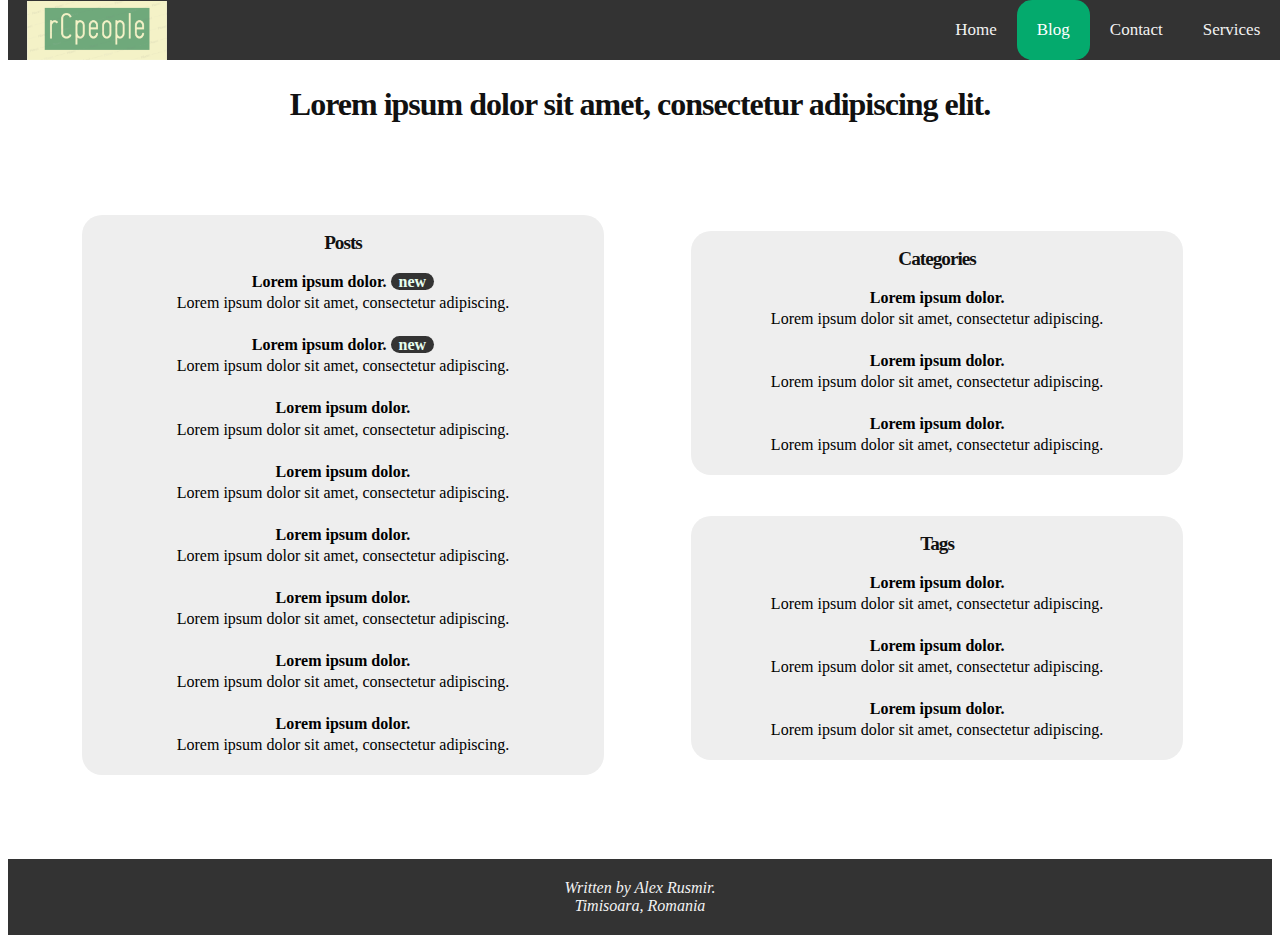
==== exercitii/blog.html @ 2734f731 "commit 2" ====
<!DOCTYPE html>
<html lang="en">
<head>
    <meta charset="UTF-8">
    <link rel="stylesheet" href="style.css">
    <link rel="stylesheet" href="print.css">
    <title>Blog</title>
</head>
<body>
    <nav class="topnav">
        <a href="index.html" class="logo-image"></a>
        <a href="index.html">Home</a>
        <a class="active" href="#">Blog</a>
        <a href="contact.html">Contact</a>
        <a href="services.html">Services</a>
    </nav>


    <div class="container">
        <h1>
            Lorem ipsum dolor sit amet, consectetur adipiscing elit.
        </h1>
        <div class="row printable">
            <div class="column">
                <article class="blog-list">
                    <h1>Posts</h1>
                    <article class="blog-details">
                        <h2>Lorem ipsum dolor. <span class="badge">new</span></h2>
                        <p>Lorem ipsum dolor sit amet, consectetur adipiscing.</p>
                    </article>
                    <article class="blog-details">
                        <h2>Lorem ipsum dolor. <span class="badge">new</span></h2>
                        <p>Lorem ipsum dolor sit amet, consectetur adipiscing.</p>
                    </article>
                    <article class="blog-details">
                        <h2>Lorem ipsum dolor.</h2>
                        <p>Lorem ipsum dolor sit amet, consectetur adipiscing.</p>
                    </article>
                    <article class="blog-details">
                        <h2>Lorem ipsum dolor.</h2>
                        <p>Lorem ipsum dolor sit amet, consectetur adipiscing.</p>
                    </article>
                    <article class="blog-details">
                        <h2>Lorem ipsum dolor.</h2>
                        <p>Lorem ipsum dolor sit amet, consectetur adipiscing.</p>
                    </article>
                    <article class="blog-details">
                        <h2>Lorem ipsum dolor.</h2>
                        <p>Lorem ipsum dolor sit amet, consectetur adipiscing.</p>
                    </article>
                    <article class="blog-details">
                        <h2>Lorem ipsum dolor.</h2>
                        <p>Lorem ipsum dolor sit amet, consectetur adipiscing.</p>
                    </article>
                    <article class="blog-details">
                        <h2>Lorem ipsum dolor.</h2>
                        <p>Lorem ipsum dolor sit amet, consectetur adipiscing.</p>
                    </article>
                </article>
            </div>
            <div class="column">
                <div class="column">
                    <article class="blog-list">
                        <h1>Categories</h1>
                        <article class="blog-details">
                            <h2>Lorem ipsum dolor.</h2>
                            <p>Lorem ipsum dolor sit amet, consectetur adipiscing.</p>
                        </article>
                        <article class="blog-details">
                            <h2>Lorem ipsum dolor.</h2>
                            <p>Lorem ipsum dolor sit amet, consectetur adipiscing.</p>
                        </article>
                        <article class="blog-details">
                            <h2>Lorem ipsum dolor.</h2>
                            <p>Lorem ipsum dolor sit amet, consectetur adipiscing.</p>
                        </article>
                    </article>
                </div>

                <div class="column">
                    <article class="blog-list">
                        <h1>Tags</h1>
                        <article class="blog-details">
                            <h2>Lorem ipsum dolor.</h2>
                            <p>Lorem ipsum dolor sit amet, consectetur adipiscing.</p>
                        </article>
                        <article class="blog-details">
                            <h2>Lorem ipsum dolor.</h2>
                            <p>Lorem ipsum dolor sit amet, consectetur adipiscing.</p>
                        </article>
                        <article class="blog-details">
                            <h2>Lorem ipsum dolor.</h2>
                            <p>Lorem ipsum dolor sit amet, consectetur adipiscing.</p>
                        </article>
                    </article>
                </div>

            </div>
        </div>
    </div>

    <footer>
        <address>
            Written by <em>Alex Rusmir</em>.<br>
            Timisoara, Romania
        </address>
    </footer>
</body>
</html>
---- exercitii/style.css ----
/* Add a black background color to the top navigation */
* {
    font-family: Trebuchet MS;
}

.container{
    margin-top: 7%;
}
h1 {
    color: #111;
    font-weight: bold;
    letter-spacing: -1px;
    line-height: 1;
    text-align: center;
}
h3 {
    color: #111;
    font-weight: bold;
    letter-spacing: -1px;
    line-height: 1;
    text-align: center;
}
.topnav {
    font-size: 16px;
    position: fixed;
    top: 0;
    width: 100%;
    display: flex;
    justify-content: start;
    background-color: #333;
}


.badge {
    padding: 0 8px;
    background: #333333;
    color: #e7ffef;
    border-radius: 50px;
}

.topnav a.logo-image{
    background-image: url(images/logo.png);
    background-size: contain;
    background-position: 50%;
    background-repeat: no-repeat;
    height: auto;
    width: 100px;
    margin-left: 1.5%;
    margin-right: 60%;
}
/* Style the links inside the navigation bar */
.topnav a {
    color: #f2f2f2;
    text-align: center;
    padding: 20px 20px;
    text-decoration: none;
    font-size: 17px;
}

/* Change the color of links on hover */
.topnav a:hover {
    background-color: #ddd;
    color: black;
    border-radius: 15px;
}

/* Add a color to the active/current link */
.topnav a.active {
    background-color: #04AA6D;
    color: white;
    border-radius: 15px;
}

.table-content {
    width: 100%;
    margin-bottom: 3%;
}

.table-content td, th {
    border: 1px solid #ddd;
    padding: 8px;
    border-radius: 15px;
}

.table-content tr:nth-child(odd) {
    background-color: #f2f2f2;
}

.table-content tr:hover {
    background-color: #ddd;
}

.table-content th {
    padding-top: 12px;
    padding-bottom: 12px;
    text-align: left;
    background-color: #04AA6D;
    color: white;
}

.row {
    padding-left: 3%;
    padding-right: 3%;
    padding-top: 3%;
    padding-bottom: 3%;
    display: flex;
    flex-direction: row;
}

.column {
    flex-direction: column;
    text-align: center;
    padding: 3%;
    flex: 40%;
}

.servicecolumn {
    background: #e7ffef;
    border-radius: 30px;
    text-align: center;
    padding: 10%;
    margin-left: 1rem;
    margin-right: 1rem;
    flex: 30%
}

.general {
    text-align: justify;
    padding: 4%;
}

footer {
    text-align: center;
    padding: 20px;
    background-color: #333;
    color: #f2f2f2;
}
footer .a{
    color: #04AA6D;
}

.blog-list {
    margintop: 10%;
    margin-bottom: 2%;
    padding: .3rem;
    background-color: #eee;
    border-radius: 20px;
    font: 1rem 'Fira Sans', sans-serif;
}

.blog-list > h1,
.blog-details {
    margin: .5rem;
    padding: .3rem;
    font-size: 1.2rem;
}

.blog-details > h2,
.blog-details > p {
    margin: .2rem;
    font-size: 1rem;
}

input[type=text], select, textarea {
    width: 100%; /* Full width */
    padding: 12px; /* Some padding */
    border: 1px solid #ccc; /* Gray border */
    border-radius: 4px; /* Rounded borders */
    box-sizing: border-box; /* Make sure that padding and width stays in place */
    margin-top: 6px; /* Add a top margin */
    margin-bottom: 16px; /* Bottom margin */
    resize: vertical /* Allow the user to vertically resize the textarea (not horizontally) */
}

/* Style the submit button with a specific background color etc */
input[type=submit] {
    background-color: #04AA6D;
    color: white;
    padding: 12px 20px;
    border: none;
    border-radius: 4px;
    cursor: pointer;
}

/* When moving the mouse over the submit button, add a darker green color */
input[type=submit]:hover {
    background-color: #45a049;
}

/* Add a background color and some padding around the form */
.form-container {
    border-radius: 30px;
    background-color: #f2f2f2;
    padding: 3rem;
    margin-top: 2rem;
    margin-bottom: 2rem;
    margin-right: 4rem;
    margin-left: 4rem;
}

@media (max-width: 1000px) {
    .topnav {
        flex-direction: column;
    }
    .topnav .a {
        padding: 0px 0px;
    }
    .container {
        margin-top: 60%;
    }

    .row{
        padding: 0;
        margin: 0;
    }

    .column{
        padding: 1%;
    }

    .servicecolumn{
        flex-direction: column;
            margin-top: 1rem;
            margin-bottom: 1rem;
    }

    .servicerow {
        flex-direction: column;
    }
}

@media (max-width: 500px) {
    .topnav {
        flex-direction: column;
    }
    .topnav .a {
        padding: 0px 0px;
    }
    .container {
        margin-top: 100%;
    }
    .row {
        flex-direction: column;
    }
    .servicecolumn{
        flex-direction: column;
        margin-top: 1rem;
        margin-bottom: 1rem;
    }
}
---- exercitii/print.css ----
@media print {
    * {
        visibility: hidden;
    }

    .container {
        margin-top: 0;
    }

    .printable * {
        visibility: initial;
        top: 0;
        left: 0;
        width: 100%;
    }
}
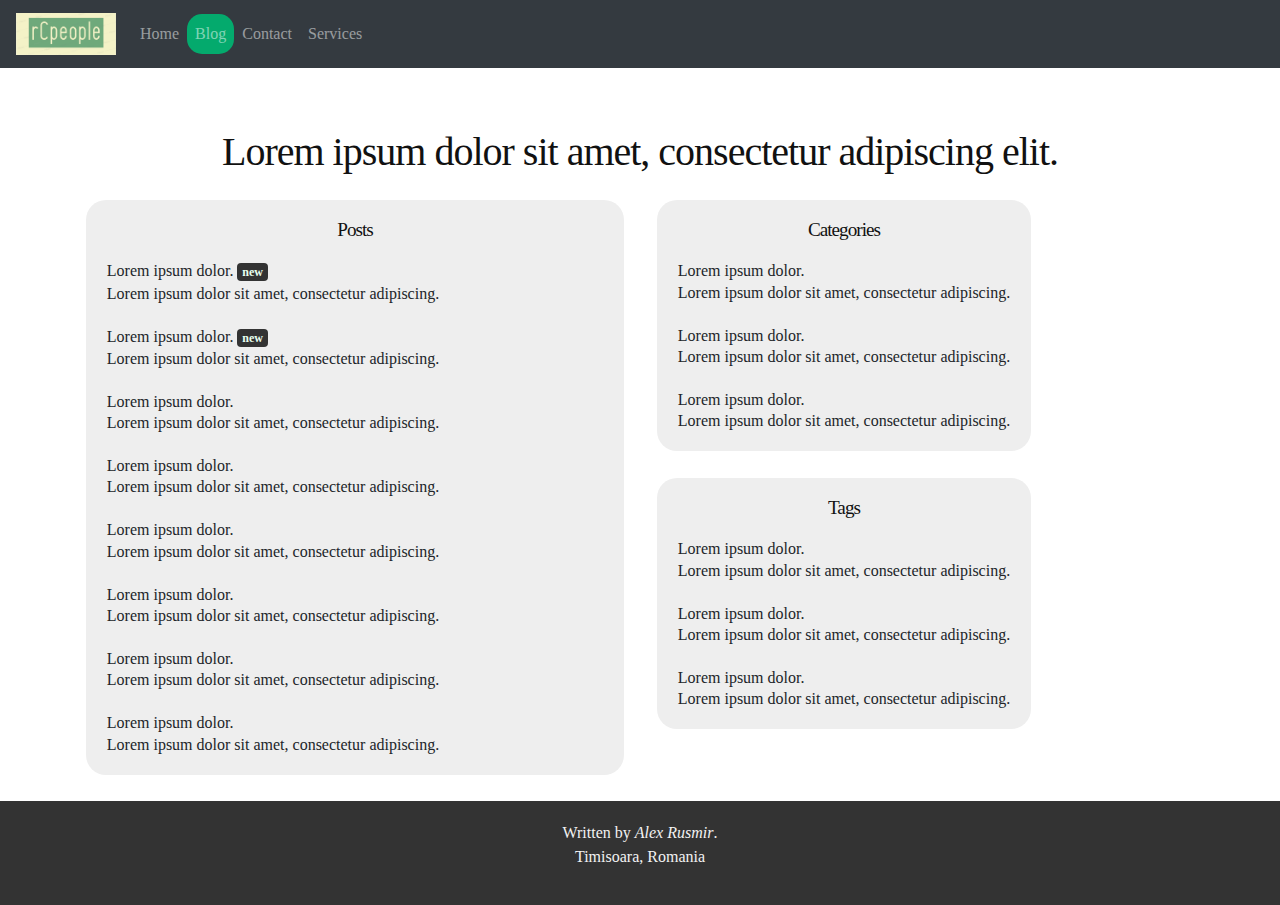
==== commit ab1b172d: "used bootstrap classes" ====
--- a/exercitii/blog.html
+++ b/exercitii/blog.html
@@ -4,24 +4,41 @@
     <meta charset="UTF-8">
     <link rel="stylesheet" href="style.css">
     <link rel="stylesheet" href="print.css">
+    <link rel="stylesheet" href="https://cdn.jsdelivr.net/npm/bootstrap@4.4.1/dist/css/bootstrap.min.css" integrity="sha384-Vkoo8x4CGsO3+Hhxv8T/Q5PaXtkKtu6ug5TOeNV6gBiFeWPGFN9MuhOf23Q9Ifjh" crossorigin="anonymous">
+
     <title>Blog</title>
 </head>
 <body>
-    <nav class="topnav">
-        <a href="index.html" class="logo-image"></a>
-        <a href="index.html">Home</a>
-        <a class="active" href="#">Blog</a>
-        <a href="contact.html">Contact</a>
-        <a href="services.html">Services</a>
+
+    <nav class="navbar navbar-expand-md navbar-dark bg-dark fixed-top">
+        <a class="navbar-brand" href="index.html"><img src="images/logo.png" style="width: 100px; height: auto" ></a>
+        <button class="navbar-toggler" type="button" data-toggle="collapse" data-target="#navbarNavDropdown" aria-controls="navbarNavDropdown" aria-expanded="false" aria-label="Toggle navigation">
+            <span class="navbar-toggler-icon"></span>
+        </button>
+        <div class="collapse navbar-collapse" id="navbarNavDropdown">
+            <ul class="navbar-nav mr-auto">
+                <li class="nav-item ">
+                    <a class="nav-link" href="index.html">Home<span class="sr-only">(current)</span></a>
+                </li>
+                <li class="nav-item">
+                    <a class="nav-link custom-active" href="#">Blog</a>
+                </li>
+                <li class="nav-item">
+                    <a class="nav-link" href="contact.html">Contact</a>
+                </li>
+                <li class="nav-item">
+                    <a class="nav-link" href="services.html">Services</a>
+                </li>
+            </ul>
+        </div>
     </nav>
-
 
     <div class="container">
         <h1>
             Lorem ipsum dolor sit amet, consectetur adipiscing elit.
         </h1>
         <div class="row printable">
-            <div class="column">
+            <div class="col-sm-6 p-3">
                 <article class="blog-list">
                     <h1>Posts</h1>
                     <article class="blog-details">
@@ -58,8 +75,8 @@
                     </article>
                 </article>
             </div>
-            <div class="column">
-                <div class="column">
+            <div class="col-sm-6 p-3">
+                <div class="row px-3">
                     <article class="blog-list">
                         <h1>Categories</h1>
                         <article class="blog-details">
@@ -77,7 +94,7 @@
                     </article>
                 </div>
 
-                <div class="column">
+                <div class="row p-3">
                     <article class="blog-list">
                         <h1>Tags</h1>
                         <article class="blog-details">
@@ -94,7 +111,6 @@
                         </article>
                     </article>
                 </div>
-
             </div>
         </div>
     </div>
@@ -105,5 +121,10 @@
             Timisoara, Romania
         </address>
     </footer>
+
+    <script src="https://code.jquery.com/jquery-3.4.1.slim.min.js" integrity="sha384-J6qa4849blE2+poT4WnyKhv5vZF5SrPo0iEjwBvKU7imGFAV0wwj1yYfoRSJoZ+n" crossorigin="anonymous"></script>
+    <script src="https://cdn.jsdelivr.net/npm/popper.js@1.16.0/dist/umd/popper.min.js" integrity="sha384-Q6E9RHvbIyZFJoft+2mJbHaEWldlvI9IOYy5n3zV9zzTtmI3UksdQRVvoxMfooAo" crossorigin="anonymous"></script>
+    <script src="https://cdn.jsdelivr.net/npm/bootstrap@4.4.1/dist/js/bootstrap.min.js" integrity="sha384-wfSDF2E50Y2D1uUdj0O3uMBJnjuUD4Ih7YwaYd1iqfktj0Uod8GCExl3Og8ifwB6" crossorigin="anonymous"></script>
+
 </body>
 </html>--- a/exercitii/style.css
+++ b/exercitii/style.css
@@ -4,8 +4,9 @@
 }
 
 .container{
-    margin-top: 7%;
+    margin-top: 10%;
 }
+
 h1 {
     color: #111;
     font-weight: bold;
@@ -20,16 +21,6 @@
     line-height: 1;
     text-align: center;
 }
-.topnav {
-    font-size: 16px;
-    position: fixed;
-    top: 0;
-    width: 100%;
-    display: flex;
-    justify-content: start;
-    background-color: #333;
-}
-
 
 .badge {
     padding: 0 8px;
@@ -38,36 +29,9 @@
     border-radius: 50px;
 }
 
-.topnav a.logo-image{
-    background-image: url(images/logo.png);
-    background-size: contain;
-    background-position: 50%;
-    background-repeat: no-repeat;
-    height: auto;
-    width: 100px;
-    margin-left: 1.5%;
-    margin-right: 60%;
-}
-/* Style the links inside the navigation bar */
-.topnav a {
-    color: #f2f2f2;
-    text-align: center;
-    padding: 20px 20px;
-    text-decoration: none;
-    font-size: 17px;
-}
-
-/* Change the color of links on hover */
-.topnav a:hover {
-    background-color: #ddd;
-    color: black;
-    border-radius: 15px;
-}
-
-/* Add a color to the active/current link */
-.topnav a.active {
+.custom-active {
     background-color: #04AA6D;
-    color: white;
+    color: #ffffff;
     border-radius: 15px;
 }
 
@@ -96,32 +60,6 @@
     text-align: left;
     background-color: #04AA6D;
     color: white;
-}
-
-.row {
-    padding-left: 3%;
-    padding-right: 3%;
-    padding-top: 3%;
-    padding-bottom: 3%;
-    display: flex;
-    flex-direction: row;
-}
-
-.column {
-    flex-direction: column;
-    text-align: center;
-    padding: 3%;
-    flex: 40%;
-}
-
-.servicecolumn {
-    background: #e7ffef;
-    border-radius: 30px;
-    text-align: center;
-    padding: 10%;
-    margin-left: 1rem;
-    margin-right: 1rem;
-    flex: 30%
 }
 
 .general {
@@ -162,29 +100,14 @@
 }
 
 input[type=text], select, textarea {
-    width: 100%; /* Full width */
-    padding: 12px; /* Some padding */
-    border: 1px solid #ccc; /* Gray border */
-    border-radius: 4px; /* Rounded borders */
-    box-sizing: border-box; /* Make sure that padding and width stays in place */
-    margin-top: 6px; /* Add a top margin */
-    margin-bottom: 16px; /* Bottom margin */
-    resize: vertical /* Allow the user to vertically resize the textarea (not horizontally) */
-}
-
-/* Style the submit button with a specific background color etc */
-input[type=submit] {
-    background-color: #04AA6D;
-    color: white;
-    padding: 12px 20px;
-    border: none;
+    width: 100%;
+    padding: 12px;
+    border: 1px solid #ccc;
     border-radius: 4px;
-    cursor: pointer;
-}
-
-/* When moving the mouse over the submit button, add a darker green color */
-input[type=submit]:hover {
-    background-color: #45a049;
+    box-sizing: border-box;
+    margin-top: 6px;
+    margin-bottom: 16px;
+    resize: vertical
 }
 
 /* Add a background color and some padding around the form */
@@ -198,53 +121,20 @@
     margin-left: 4rem;
 }
 
+.custom-service {
+    background: #b1dfbb;
+    border-radius: 20px;
+    text-align: center;
+}
+
 @media (max-width: 1000px) {
-    .topnav {
-        flex-direction: column;
-    }
-    .topnav .a {
-        padding: 0px 0px;
-    }
     .container {
-        margin-top: 60%;
-    }
-
-    .row{
-        padding: 0;
-        margin: 0;
-    }
-
-    .column{
-        padding: 1%;
-    }
-
-    .servicecolumn{
-        flex-direction: column;
-            margin-top: 1rem;
-            margin-bottom: 1rem;
-    }
-
-    .servicerow {
-        flex-direction: column;
+        margin-top: 20%;
     }
 }
 
 @media (max-width: 500px) {
-    .topnav {
-        flex-direction: column;
-    }
-    .topnav .a {
-        padding: 0px 0px;
-    }
     .container {
-        margin-top: 100%;
-    }
-    .row {
-        flex-direction: column;
-    }
-    .servicecolumn{
-        flex-direction: column;
-        margin-top: 1rem;
-        margin-bottom: 1rem;
+        margin-top: 70%;
     }
 }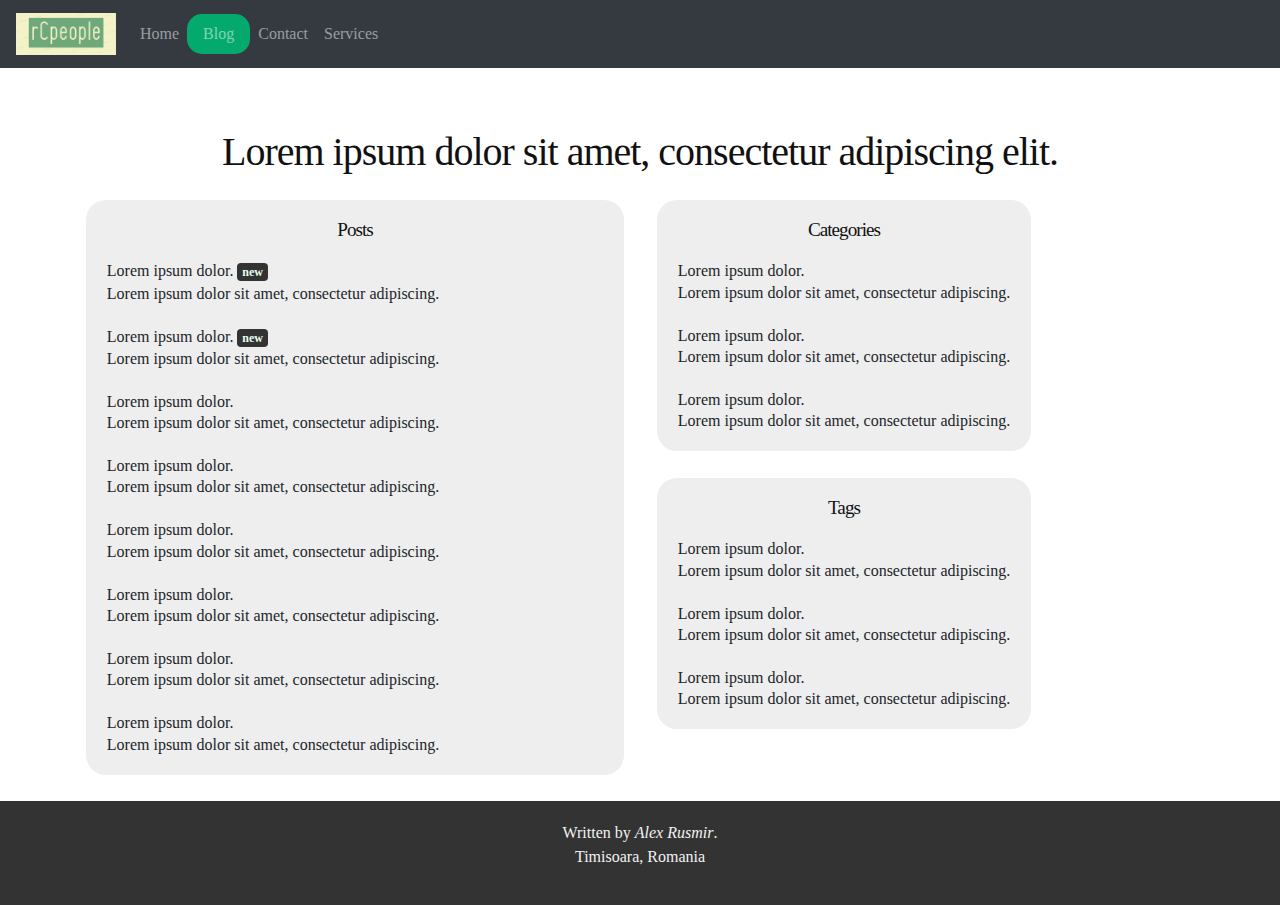
==== commit efd35892: "added bootstrap classes refactoring" ====
--- a/exercitii/blog.html
+++ b/exercitii/blog.html
@@ -18,10 +18,10 @@
         <div class="collapse navbar-collapse" id="navbarNavDropdown">
             <ul class="navbar-nav mr-auto">
                 <li class="nav-item ">
-                    <a class="nav-link" href="index.html">Home<span class="sr-only">(current)</span></a>
+                    <a class="nav-link" href="index.html">Home</a>
                 </li>
                 <li class="nav-item">
-                    <a class="nav-link custom-active" href="#">Blog</a>
+                    <a class="nav-link custom-active px-3" href="#">Blog</a>
                 </li>
                 <li class="nav-item">
                     <a class="nav-link" href="contact.html">Contact</a>
--- a/exercitii/style.css
+++ b/exercitii/style.css
@@ -127,6 +127,10 @@
     text-align: center;
 }
 
+nav.opeeen + .container{
+    padding-top: 100px;
+}
+
 @media (max-width: 1000px) {
     .container {
         margin-top: 20%;
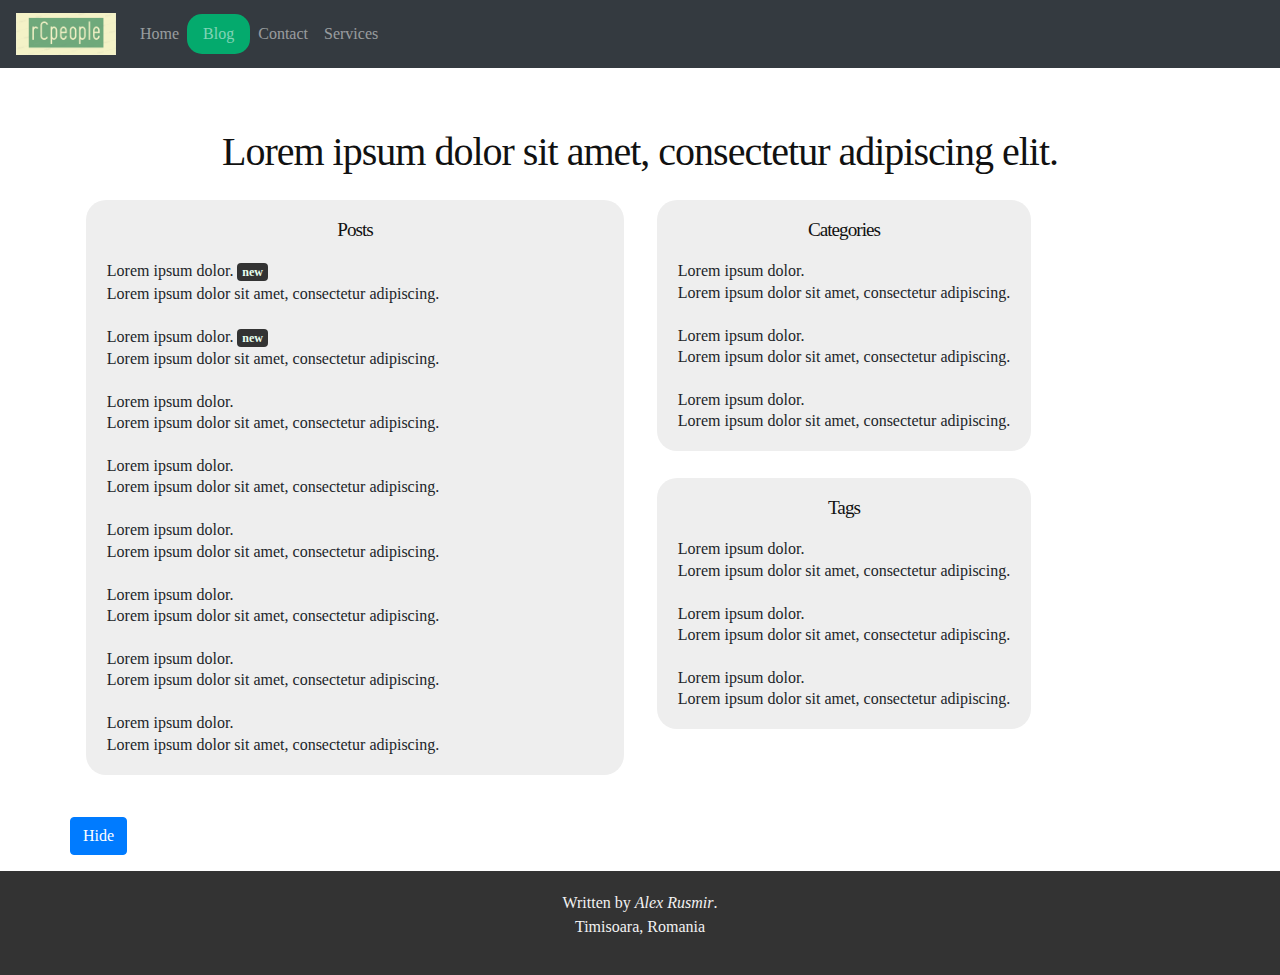
==== commit fbb84862: "added js" ====
--- a/exercitii/blog.html
+++ b/exercitii/blog.html
@@ -5,7 +5,7 @@
     <link rel="stylesheet" href="style.css">
     <link rel="stylesheet" href="print.css">
     <link rel="stylesheet" href="https://cdn.jsdelivr.net/npm/bootstrap@4.4.1/dist/css/bootstrap.min.css" integrity="sha384-Vkoo8x4CGsO3+Hhxv8T/Q5PaXtkKtu6ug5TOeNV6gBiFeWPGFN9MuhOf23Q9Ifjh" crossorigin="anonymous">
-
+    <script src="blogJS.js" defer></script>
     <title>Blog</title>
 </head>
 <body>
@@ -75,6 +75,7 @@
                     </article>
                 </article>
             </div>
+
             <div class="col-sm-6 p-3">
                 <div class="row px-3">
                     <article class="blog-list">
@@ -113,6 +114,11 @@
                 </div>
             </div>
         </div>
+
+        <div class="row">
+            <input type="submit" class="btn btn-primary my-3" value="Hide" id="hideButton">
+        </div>
+
     </div>
 
     <footer>
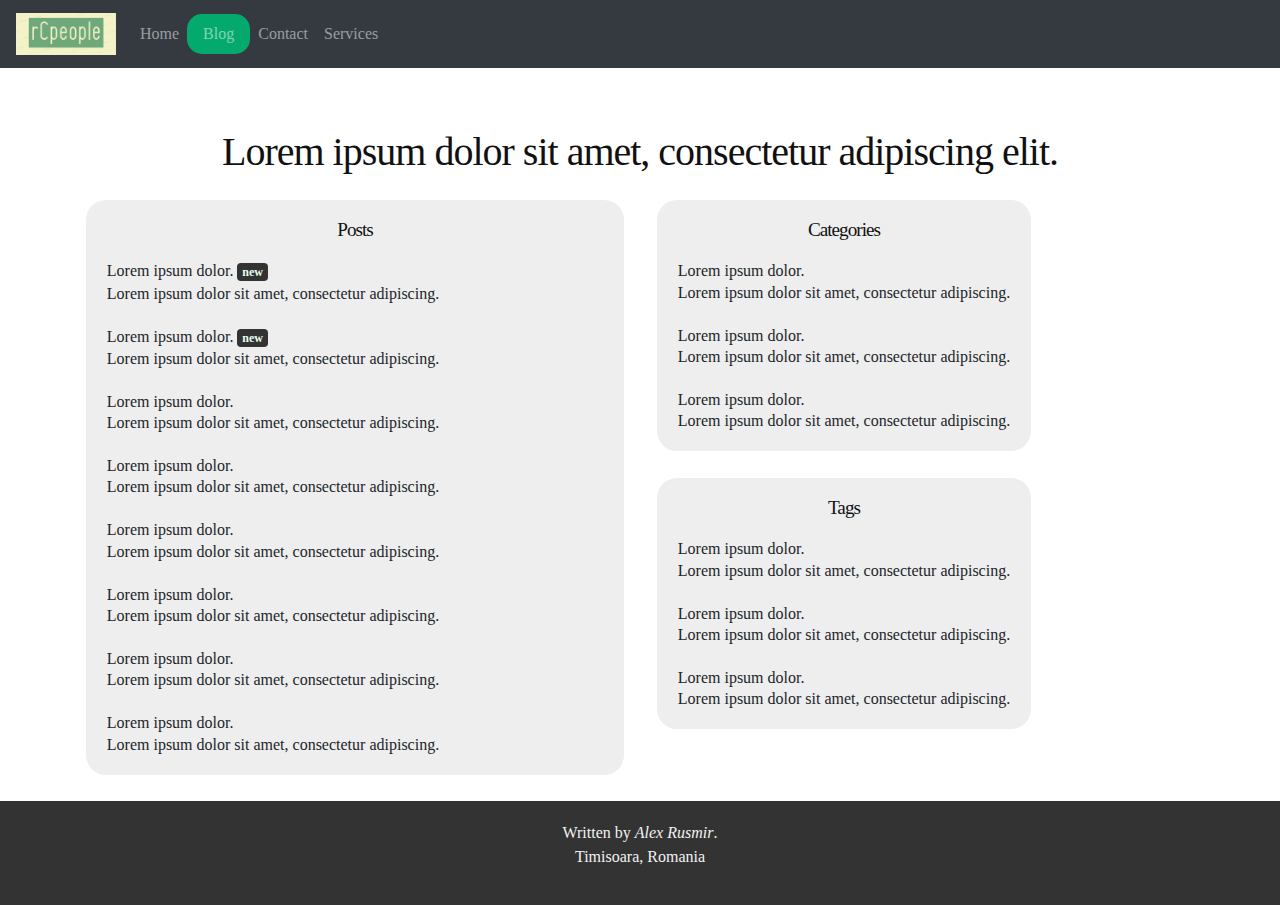
==== commit 89370f79: "Merge pull request #4 from AlexandruRusmir/exercitiul5" ====
--- a/exercitii/blog.html
+++ b/exercitii/blog.html
@@ -5,7 +5,7 @@
     <link rel="stylesheet" href="style.css">
     <link rel="stylesheet" href="print.css">
     <link rel="stylesheet" href="https://cdn.jsdelivr.net/npm/bootstrap@4.4.1/dist/css/bootstrap.min.css" integrity="sha384-Vkoo8x4CGsO3+Hhxv8T/Q5PaXtkKtu6ug5TOeNV6gBiFeWPGFN9MuhOf23Q9Ifjh" crossorigin="anonymous">
-    <script src="blogJS.js" defer></script>
+
     <title>Blog</title>
 </head>
 <body>
@@ -75,7 +75,6 @@
                     </article>
                 </article>
             </div>
-
             <div class="col-sm-6 p-3">
                 <div class="row px-3">
                     <article class="blog-list">
@@ -114,11 +113,6 @@
                 </div>
             </div>
         </div>
-
-        <div class="row">
-            <input type="submit" class="btn btn-primary my-3" value="Hide" id="hideButton">
-        </div>
-
     </div>
 
     <footer>
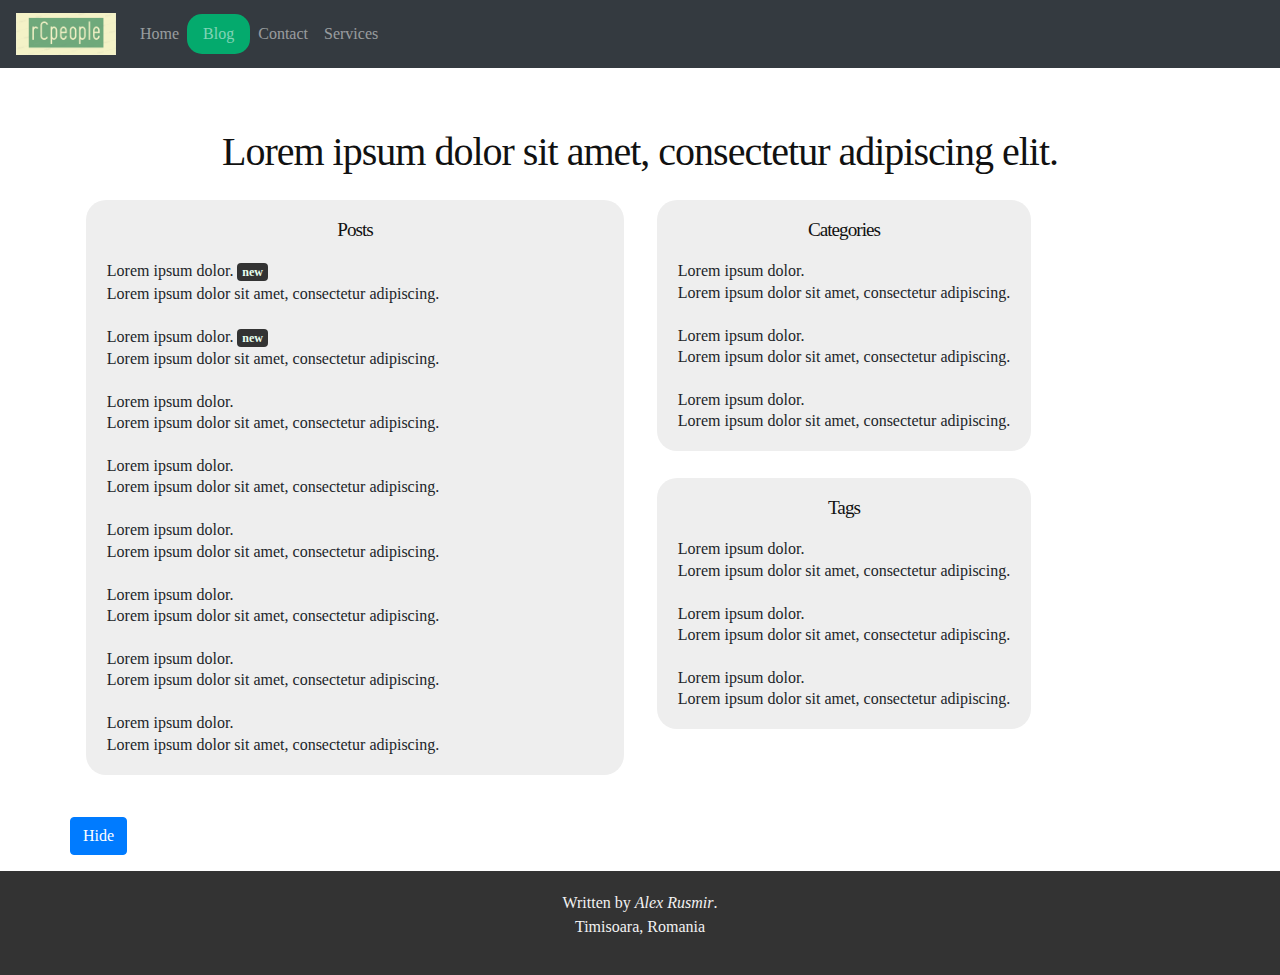
==== commit 490e1dd9: "Merge pull request #5 from AlexandruRusmir/exercitiul6" ====
--- a/exercitii/blog.html
+++ b/exercitii/blog.html
@@ -5,7 +5,7 @@
     <link rel="stylesheet" href="style.css">
     <link rel="stylesheet" href="print.css">
     <link rel="stylesheet" href="https://cdn.jsdelivr.net/npm/bootstrap@4.4.1/dist/css/bootstrap.min.css" integrity="sha384-Vkoo8x4CGsO3+Hhxv8T/Q5PaXtkKtu6ug5TOeNV6gBiFeWPGFN9MuhOf23Q9Ifjh" crossorigin="anonymous">
-
+    <script src="blogJS.js" defer></script>
     <title>Blog</title>
 </head>
 <body>
@@ -75,6 +75,7 @@
                     </article>
                 </article>
             </div>
+
             <div class="col-sm-6 p-3">
                 <div class="row px-3">
                     <article class="blog-list">
@@ -113,6 +114,11 @@
                 </div>
             </div>
         </div>
+
+        <div class="row">
+            <input type="submit" class="btn btn-primary my-3" value="Hide" id="hideButton">
+        </div>
+
     </div>
 
     <footer>
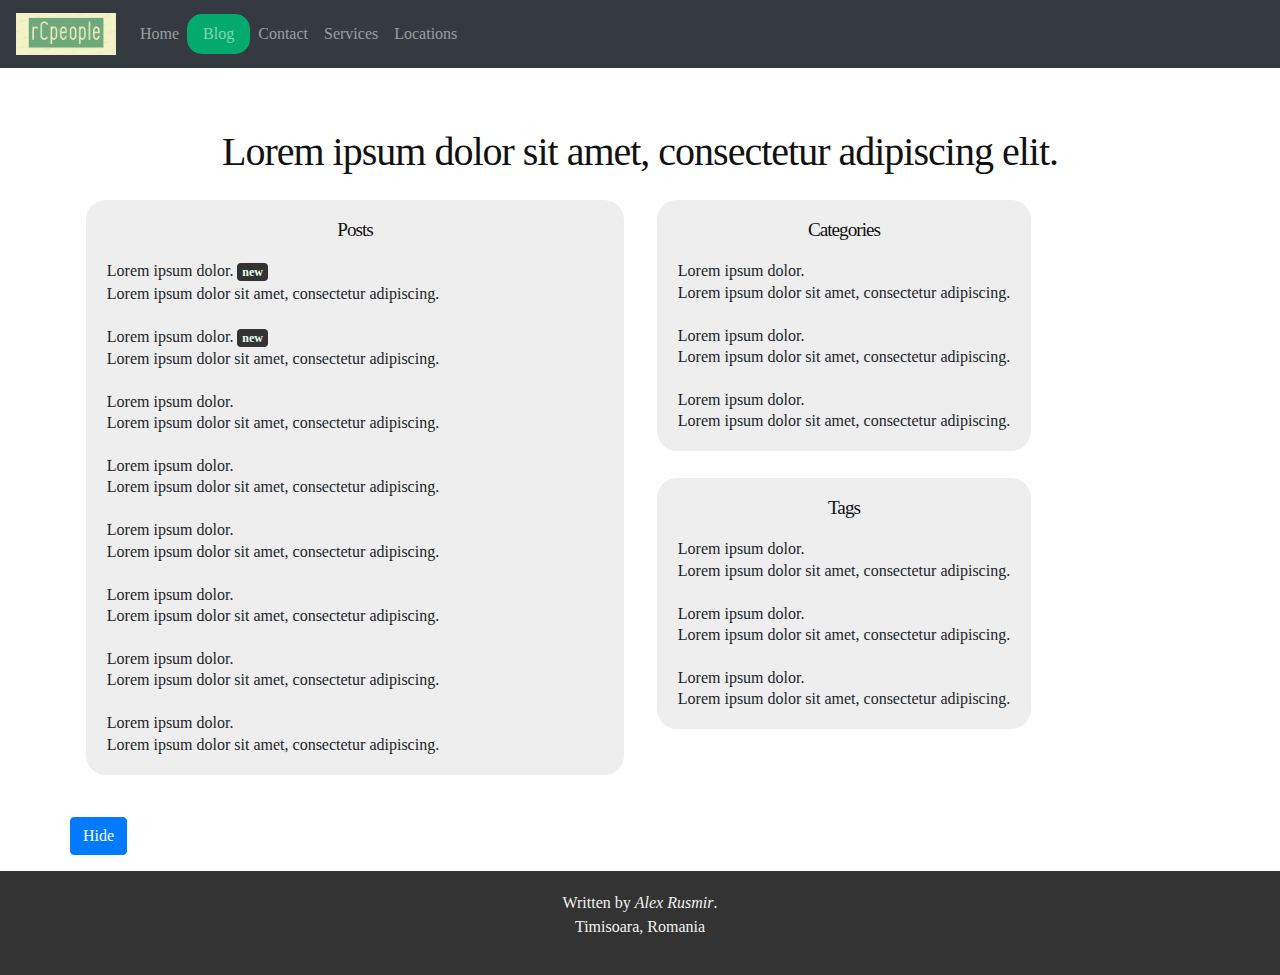
==== commit b728c95f: "GET from API" ====
--- a/exercitii/blog.html
+++ b/exercitii/blog.html
@@ -5,7 +5,7 @@
     <link rel="stylesheet" href="style.css">
     <link rel="stylesheet" href="print.css">
     <link rel="stylesheet" href="https://cdn.jsdelivr.net/npm/bootstrap@4.4.1/dist/css/bootstrap.min.css" integrity="sha384-Vkoo8x4CGsO3+Hhxv8T/Q5PaXtkKtu6ug5TOeNV6gBiFeWPGFN9MuhOf23Q9Ifjh" crossorigin="anonymous">
-    <script src="blogJS.js" defer></script>
+
     <title>Blog</title>
 </head>
 <body>
@@ -28,6 +28,9 @@
                 </li>
                 <li class="nav-item">
                     <a class="nav-link" href="services.html">Services</a>
+                </li>
+                <li class="nav-item">
+                    <a class="nav-link" href="locations.html">Locations</a>
                 </li>
             </ul>
         </div>
@@ -75,7 +78,6 @@
                     </article>
                 </article>
             </div>
-
             <div class="col-sm-6 p-3">
                 <div class="row px-3">
                     <article class="blog-list">
@@ -132,5 +134,6 @@
     <script src="https://cdn.jsdelivr.net/npm/popper.js@1.16.0/dist/umd/popper.min.js" integrity="sha384-Q6E9RHvbIyZFJoft+2mJbHaEWldlvI9IOYy5n3zV9zzTtmI3UksdQRVvoxMfooAo" crossorigin="anonymous"></script>
     <script src="https://cdn.jsdelivr.net/npm/bootstrap@4.4.1/dist/js/bootstrap.min.js" integrity="sha384-wfSDF2E50Y2D1uUdj0O3uMBJnjuUD4Ih7YwaYd1iqfktj0Uod8GCExl3Og8ifwB6" crossorigin="anonymous"></script>
 
+    <script src="blogJS.js" defer></script>
 </body>
 </html>